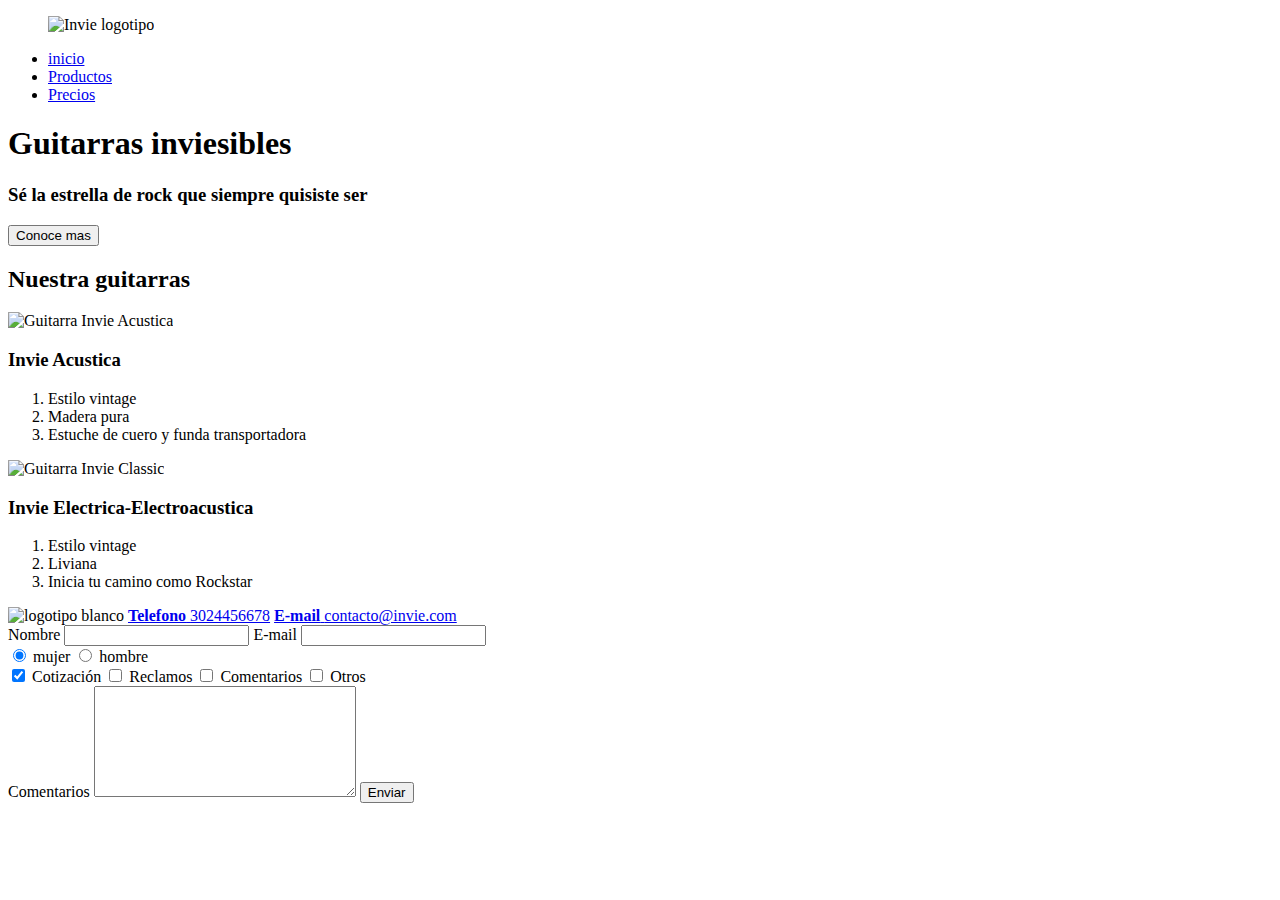
==== index.html @ de8398f6 "Update index.html" ====
<!DOCTYPE html>
<html>

<head>
    <title>Invie - tus mejores guitarras!!</title>
    <meta charset="utf-8" />
    <link href='https://fonts.googleapis.com/css?family=Montserrat:400,700|Allerta' rel='stylesheet' type='text/css'>
    <link rel="stylesheet" href="css/invie.css" />
</head>

<body>
    <header id="header" class="header contenedor">
        <!-- header -->
        <figure class="logotipo">
            <!-- logotipo a-->
            <img src="img/invie.png" width="186" height="60" alt="Invie logotipo" />
        </figure>
        <nav class="menu">
            <!-- menu -->
            <ul>
                <li>
                    <a href="index.html">inicio</a>
                </li>
                <li>
                    <a href="#Productos">Productos</a>
                </li>
                <li>
                    <a href="precios.html">Precios</a>
                </li>
            </ul>
        </nav>
    </header>
    <section id="portada" class="portada ">
        <!-- portada -->
        <div class="contenedor">
            <h1 class="titulo">Guitarras inviesibles</h1>
            <!-- titulo -->
            <h3 class="title-a">Sé la estrella de rock que siempre quisiste ser</h3>
            <!-- resumen -->
            <button class="button">Conoce mas</button>
            <!-- boton -->
        </div>
    </section>
    <section id="guitarras" class="guitarras contenedor">
        <!-- guitarras -->
        <h2>Nuestra guitarras</h2>
        <!-- titulo -->
        <article class="guitarra">
            <!-- guitarra 1 -->
            <img class="derecha" src="img/invie-acustica.png" alt="Guitarra Invie Acustica" width="350" />
            <div class="contenedor-guitarra-a">
                <h3 class="title-b">Invie Acustica</h3>
                <ol>
                    <li>Estilo vintage</li>
                    <li>Madera pura</li>
                    <li>Estuche de cuero y funda transportadora</li>
                </ol>
            </div>
        </article>
        <article class="guitarra">
            <!-- guitarra 2 -->
            <img class="izquierda" src="img/invie-classic.png" alt="Guitarra Invie Classic" width="350" />
            <div class="contenedor-guitarra-b">
                <h3 class="title-b">Invie Electrica-Electroacustica</h3>
                <ol>
                    <li>Estilo vintage</li>
                    <li>Liviana</li>
                    <li>Inicia tu camino como Rockstar</li>
                </ol>
            </div>
        </article>
    </section>
    <footer class="footer">
        <div class="contenedor" id="Productos" id="inicio">
            <div class="contacto">
                <img src="img/invie-white.png" alt="logotipo blanco" />
                <a href="tel:+573024456678"><strong>Telefono</strong> <span>3024456678</span></a>
                <a href="mailto:contacto@invie.com"><strong>E-mail</strong> <span>contacto@invie.com</span></a>
            </div>
            <form class="formulario">
                <div class="col1">
                    <label for="nombre">Nombre</label>
                    <input type="text" required id="nombre" name="nombre" />
                    <label for="email">E-mail</label>
                    <input type="email" required id="email" name="email" />
                    <div class="sexo">
                        <label for="mujer">
                <input type="radio" id="mujer" checked name="sexo" value="mujer"> mujer
              </label>
                        <label for="hombre">
                <input type="radio" id="hombre" name="sexo" value="hombre"> hombre
              </label>
                    </div>
                    <div class="intereses">
                        <label for="cotizacion">
                <input type="checkbox" checked id="cotizacion" name="intereses" value="cotizacion"> Cotización
              </label>
                        <label for="reclamos">
                <input type="checkbox" id="reclamos" name="intereses" value="reclamos"> Reclamos
              </label>
                        <label for="comentarios">
                <input type="checkbox" id="comentarios" name="intereses" value="comantarios"> Comentarios
              </label>
                        <label for="otros">
                <input type="checkbox" id="otros" name="intereses" value="otros"> Otros
              </label>
                    </div>
                </div>
                <div class="col2">
                    <label for="comentarios">Comentarios</label>
                    <textarea name="comantarios" id="comentarios" cols="30" rows="7"></textarea>
                    <input type="submit" value="Enviar" class="button" />
                </div>
            </form>
        </div>
    </footer>
</body>

</html>
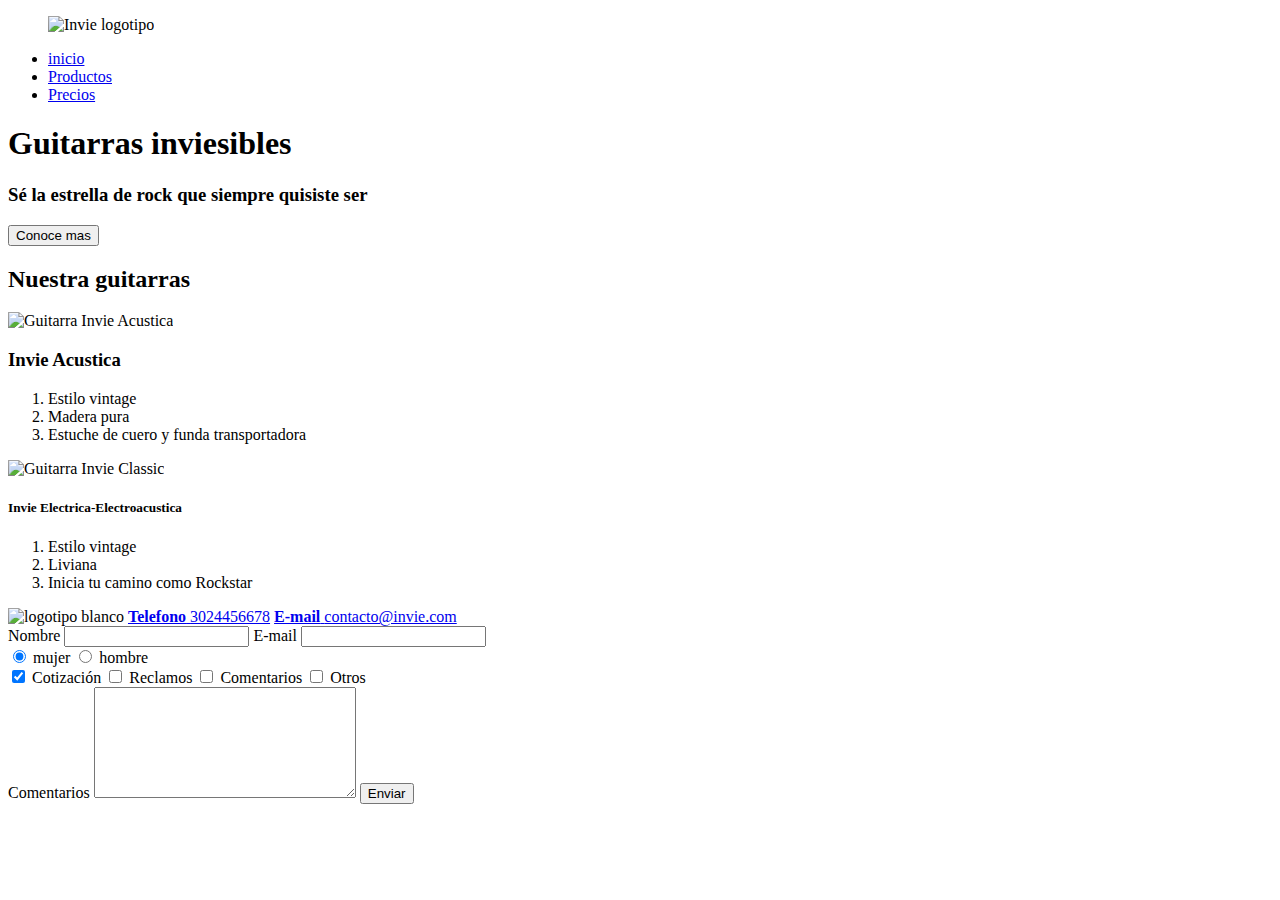
==== commit e46e47a7: "Update index.html" ====
--- a/index.html
+++ b/index.html
@@ -61,7 +61,7 @@
             <!-- guitarra 2 -->
             <img class="izquierda" src="img/invie-classic.png" alt="Guitarra Invie Classic" width="350" />
             <div class="contenedor-guitarra-b">
-                <h3 class="title-b">Invie Electrica-Electroacustica</h3>
+                <h5 class="title-b">Invie Electrica-Electroacustica</h5>
                 <ol>
                     <li>Estilo vintage</li>
                     <li>Liviana</li>
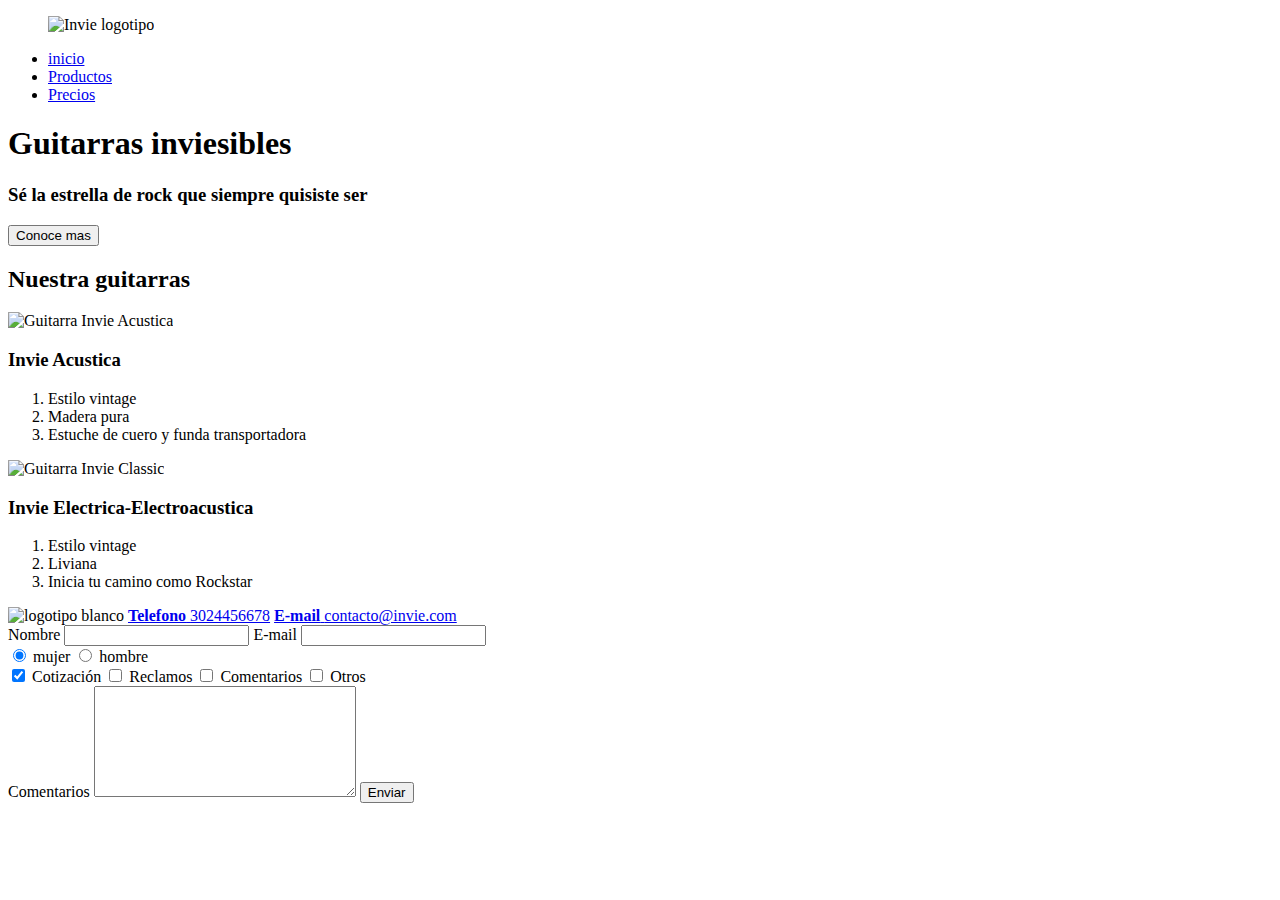
==== commit fd37f1b8: "Update index.html" ====
--- a/index.html
+++ b/index.html
@@ -61,7 +61,7 @@
             <!-- guitarra 2 -->
             <img class="izquierda" src="img/invie-classic.png" alt="Guitarra Invie Classic" width="350" />
             <div class="contenedor-guitarra-b">
-                <h5 class="title-b">Invie Electrica-Electroacustica</h5>
+                <h3 class="title-b">Invie Electrica-Electroacustica</h3>
                 <ol>
                     <li>Estilo vintage</li>
                     <li>Liviana</li>
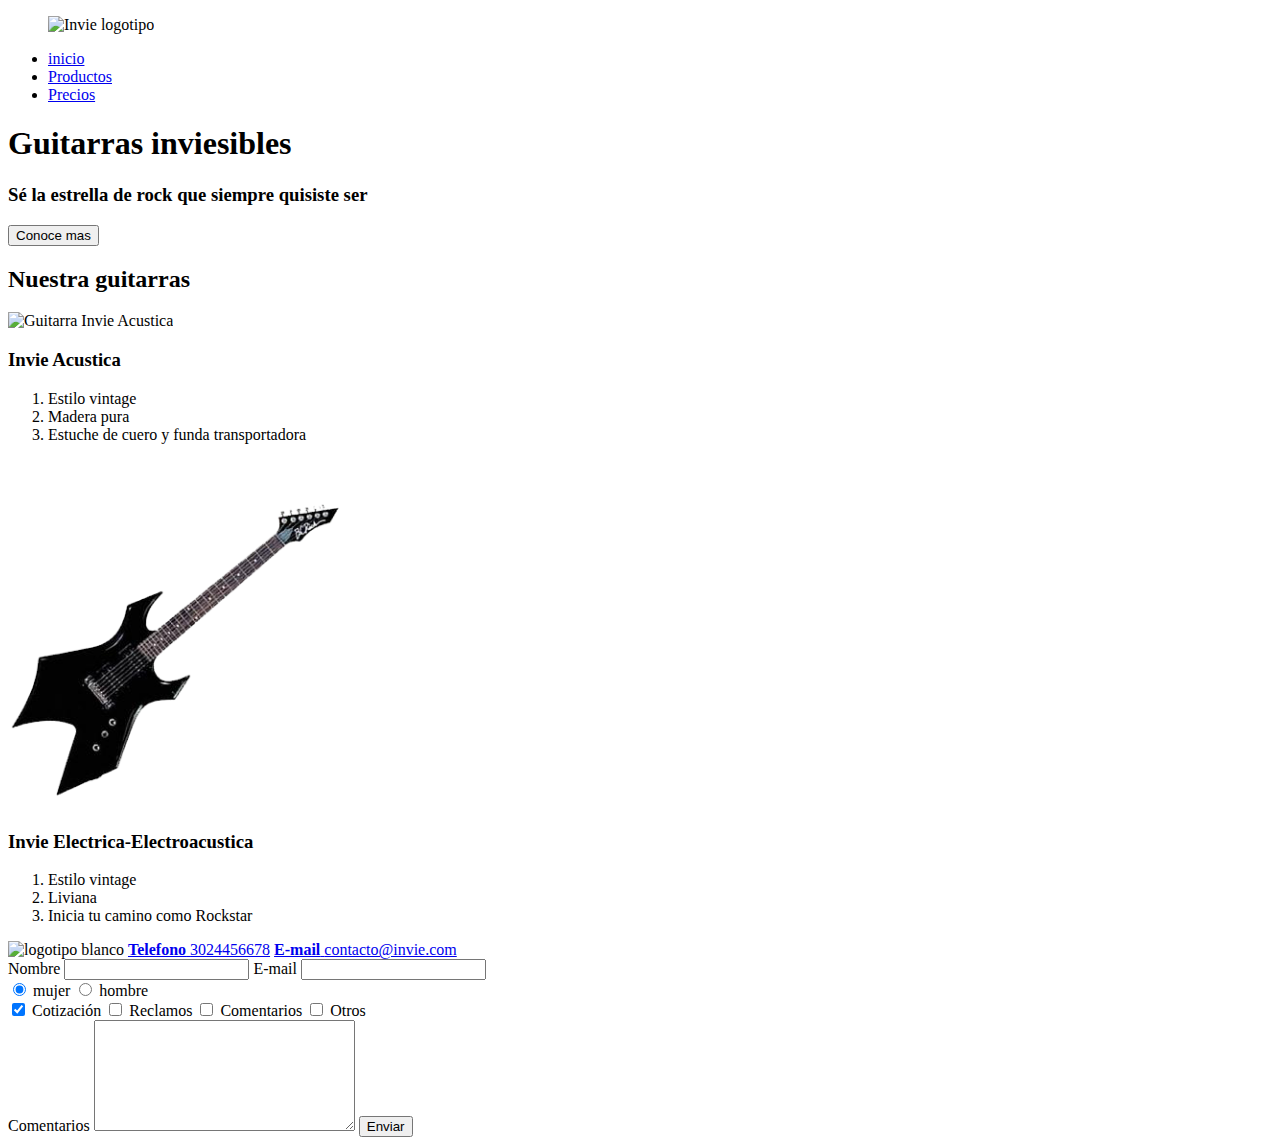
==== commit 71345020: "Update index.html" ====
--- a/index.html
+++ b/index.html
@@ -59,7 +59,7 @@
         </article>
         <article class="guitarra">
             <!-- guitarra 2 -->
-            <img class="izquierda" src="img/invie-classic.png" alt="Guitarra Invie Classic" width="350" />
+            <img class="izquierda" src="img/electrica.png" alt="Guitarra Invie Classic" width="350" />
             <div class="contenedor-guitarra-b">
                 <h3 class="title-b">Invie Electrica-Electroacustica</h3>
                 <ol>
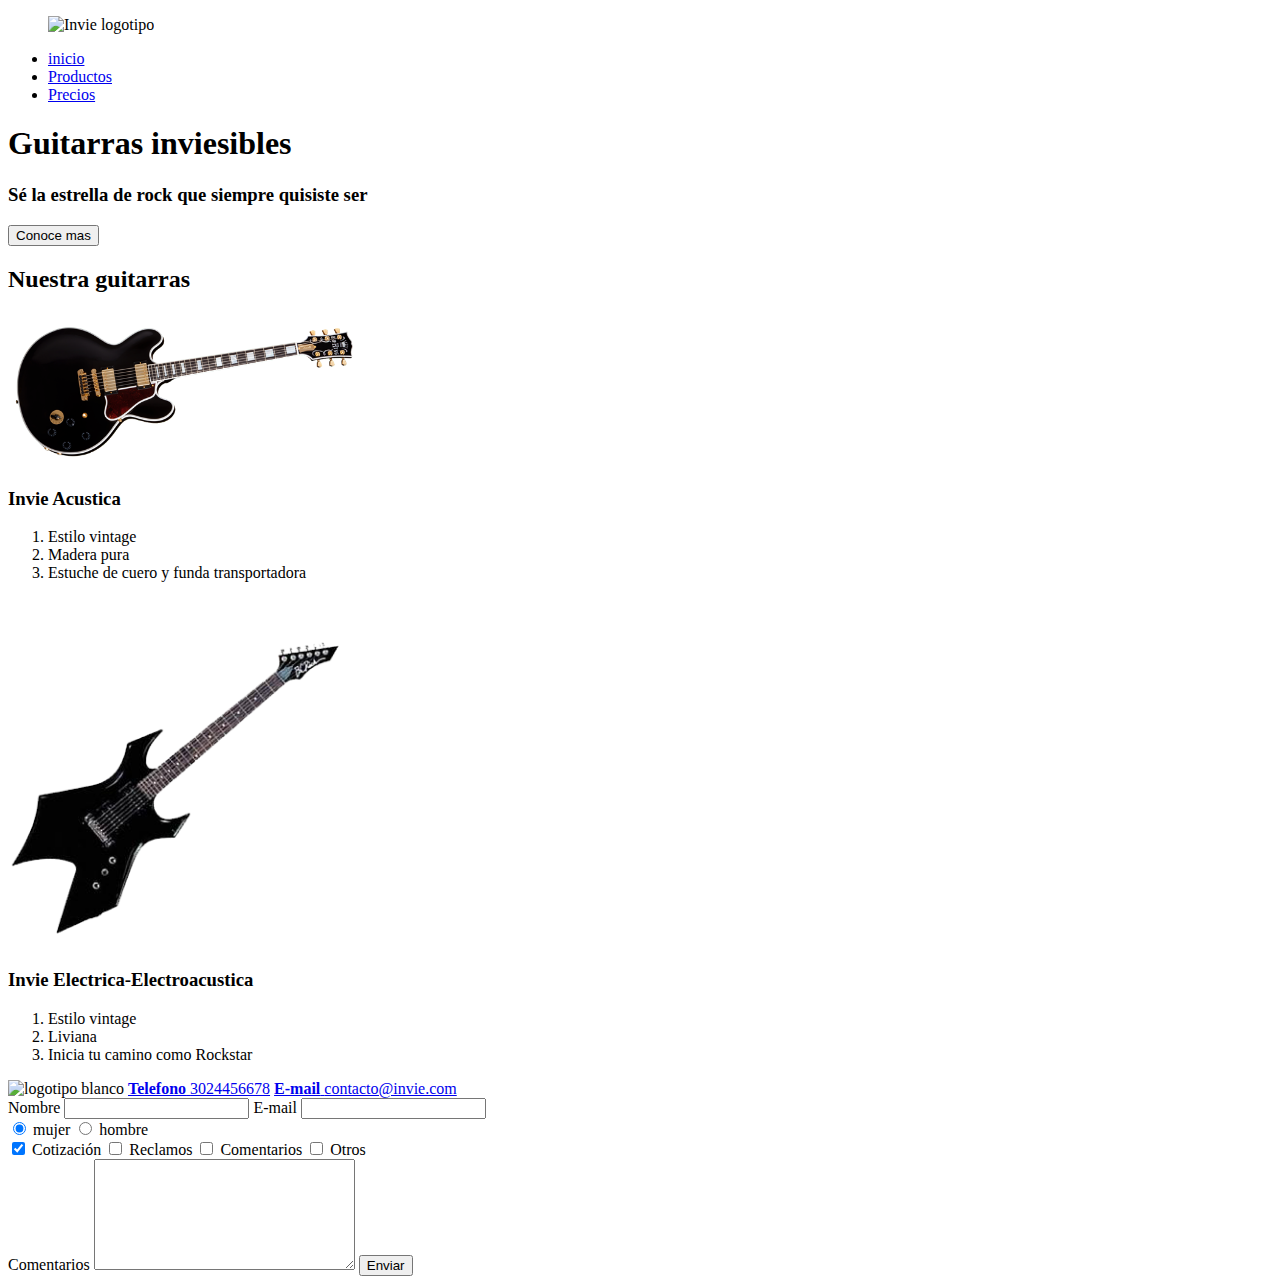
==== commit 4e7aad77: "Update index.html" ====
--- a/index.html
+++ b/index.html
@@ -47,7 +47,7 @@
         <!-- titulo -->
         <article class="guitarra">
             <!-- guitarra 1 -->
-            <img class="derecha" src="img/invie-acustica.png" alt="Guitarra Invie Acustica" width="350" />
+            <img class="derecha" src="img/electro ac.png" alt="Guitarra Invie Acustica" width="350" />
             <div class="contenedor-guitarra-a">
                 <h3 class="title-b">Invie Acustica</h3>
                 <ol>
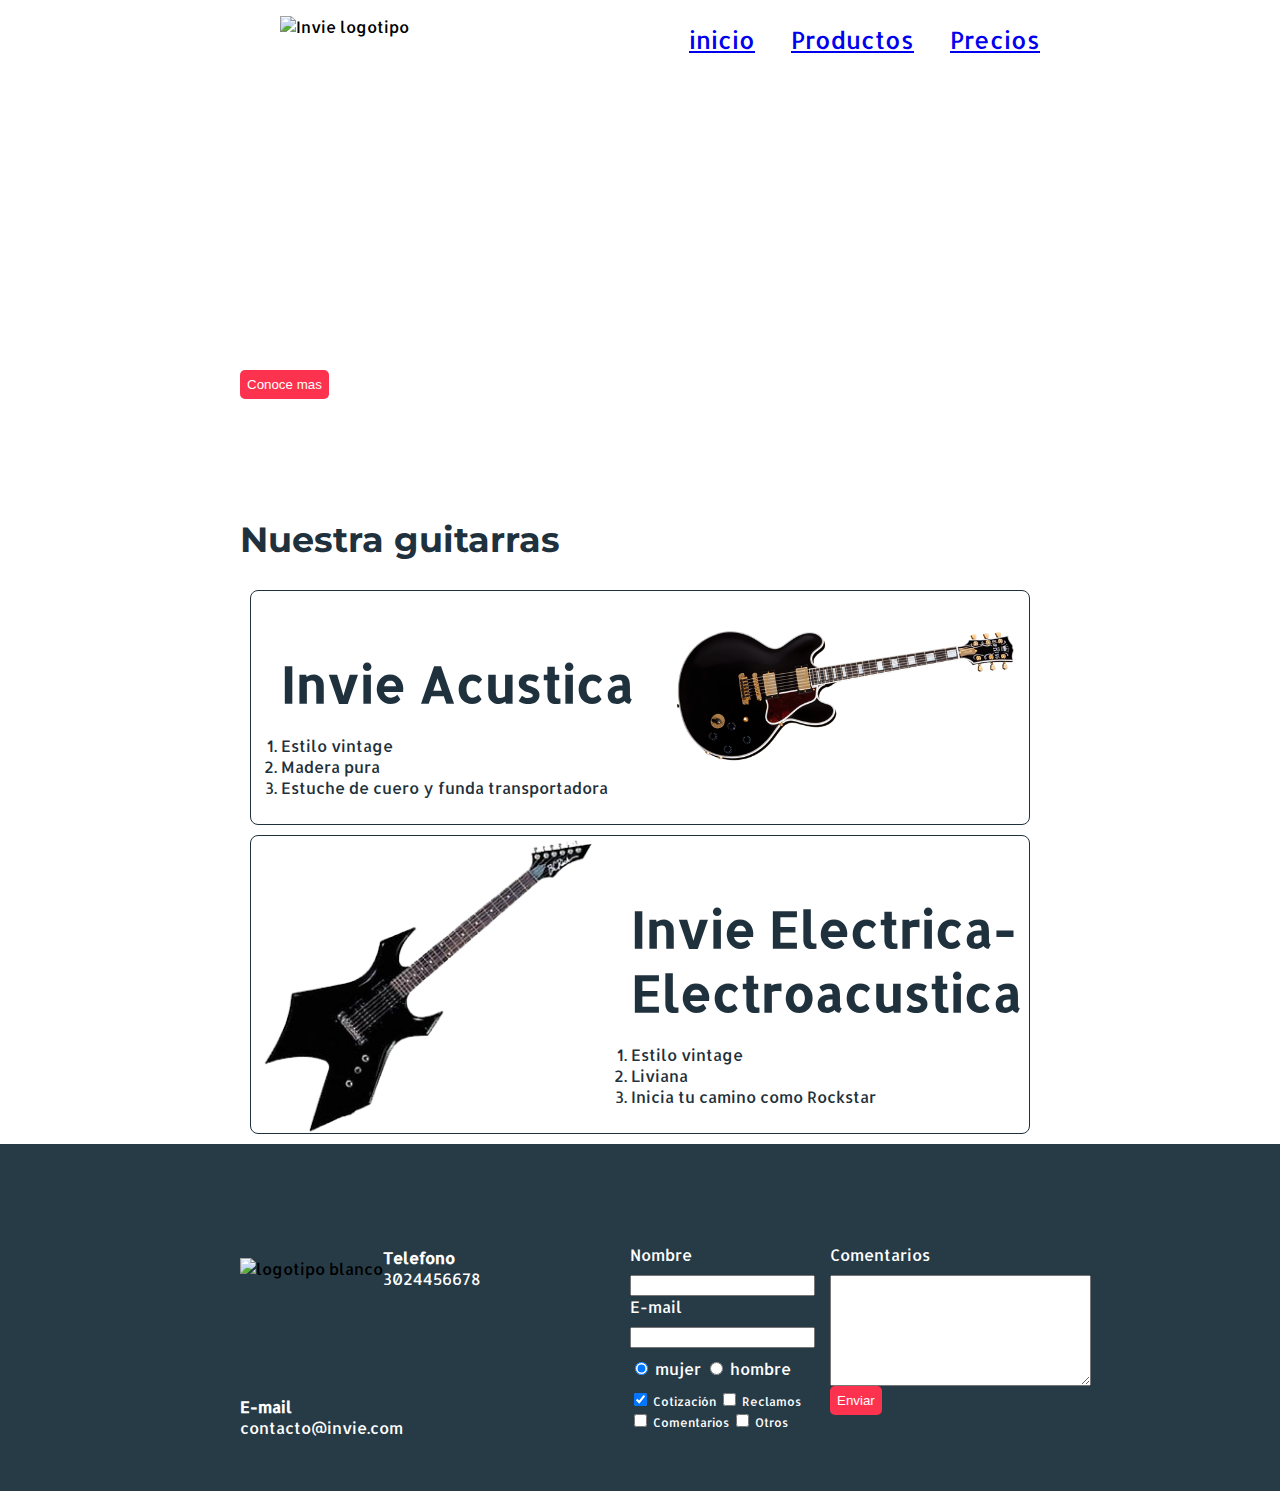
==== commit 5e54f7a3: "Update index.html" ====
--- a/index.html
+++ b/index.html
@@ -33,7 +33,7 @@
     <section id="portada" class="portada ">
         <!-- portada -->
         <div class="contenedor">
-            <h1 class="titulo">Guitarras inviesibles</h1>
+            <h1 class="titulo">Guitarras invie - tu mejor opcion</h1>
             <!-- titulo -->
             <h3 class="title-a">Sé la estrella de rock que siempre quisiste ser</h3>
             <!-- resumen -->
--- a/css/invie.css
+++ b/css/invie.css
@@ -0,0 +1,215 @@
+/** {
+  width: tamaño;
+  height: tamaño;
+  padding: 10px;
+  padding-top: 10px;
+  padding-right: 13px;
+  padding-left: 15px;
+  padding-bottom: 5px;
+  padding: 10px 13px 5px 15px;
+  margin: 10px;
+  margin-top: 10px;
+  margin-right: 13px;
+  margin-left: 15px;
+  margin-bottom: 5px;
+  margin: 10px 13px 5px 15px;
+  border: 2px solid red;
+}*/
+
+body {
+    font-family: 'Allerta', sans-serif;
+    margin: 0;
+}
+
+.button {
+    border-radius: 5px;
+    border: none;
+    background: #fd324e;
+    color: white;
+    padding: 7px;
+}
+
+.titulo {
+    font-family: 'Montserrat', sans-serif;
+    font-size: 70px;
+    margin-bottom: 0;
+    margin-top: 70px;
+}
+
+.title-a {
+    font-size: 24px;
+    margin-top: 0;
+}
+
+.title-b {
+    font-size: 50px;
+    margin-bottom: 20px;
+}
+
+.guitarras {
+    color: #1F313C;
+}
+
+.guitarras h2 {
+    font-family: 'Montserrat', sans-serif;
+    font-size: 35px;
+}
+
+.portada {
+    background-image: url('../img/background.png');
+    color: white;
+    padding: 20px;
+}
+
+.portada button {
+    margin-bottom: 70px;
+}
+
+.menu {
+    font-size: 24px;
+    display: inline-block;
+    position: absolute;
+    right: 0;
+}
+
+.menu li {
+    display: inline-block;
+    margin-left: 30px;
+}
+
+.logotipo {
+    display: inline-block;
+}
+
+.contenedor {
+    width: 800px;
+    margin: auto;
+}
+
+.guitarra {
+    margin: 10px;
+    padding: 10px;
+    /*overflow: hidden;*/
+    border: 1px solid #1F313C;
+    border-radius: 8px;
+}
+
+.guitarra ol {
+    padding: 0;
+}
+
+.derecha {
+    float: right;
+    position: relative;
+    top: 15px;
+}
+
+.izquierda {
+    float: left;
+    position: relative;
+    top: -50px;
+}
+
+.contenedor-guitarra-a {
+    padding-left: 20px;
+}
+
+.contenedor-guitarra-b {
+    margin-left: 370px;
+}
+
+.header {
+    position: relative;
+}
+
+.footer {
+    background: #273b47;
+}
+
+.contacto {
+    display: flex;
+    width: 300px;
+    flex-wrap: wrap;
+    align-items: center;
+}
+
+.contacto img {
+    display: block;
+}
+
+.contacto strong {
+    display: block;
+}
+
+.contacto a {
+    color: white;
+    text-decoration: none;
+    margin: 10px 10px 10px 0;
+}
+
+.footer .contenedor {
+    display: flex;
+    justify-content: space-between;
+}
+
+.formulario {
+    display: flex;
+    width: 400px;
+    color: white;
+    padding: 50px 10px;
+}
+
+.col1,
+.col2 {
+    display: flex;
+    flex-direction: column;
+}
+
+.col1 {
+    margin-right: 15px;
+}
+
+.col2 {
+    align-items: flex-start;
+}
+
+.intereses label {
+    font-size: 12px;
+}
+
+.formulario label,
+.sexo,
+.intereses {
+    margin-bottom: 10px;
+}
+
+.sexo {
+    margin-top: 10px;
+}
+
+table {
+    width: 100%;
+    border: 100px;
+}
+
+th {
+    background: #273b47;
+    color: white;
+    text-align: left;
+    padding-left: 15px;
+}
+
+th {
+    padding: 10px;
+}
+
+td {
+    padding: 20px;
+}
+
+table,
+th,
+td {
+    border: 1px solid #273b47;
+    border-collapse: collapse;
+}
